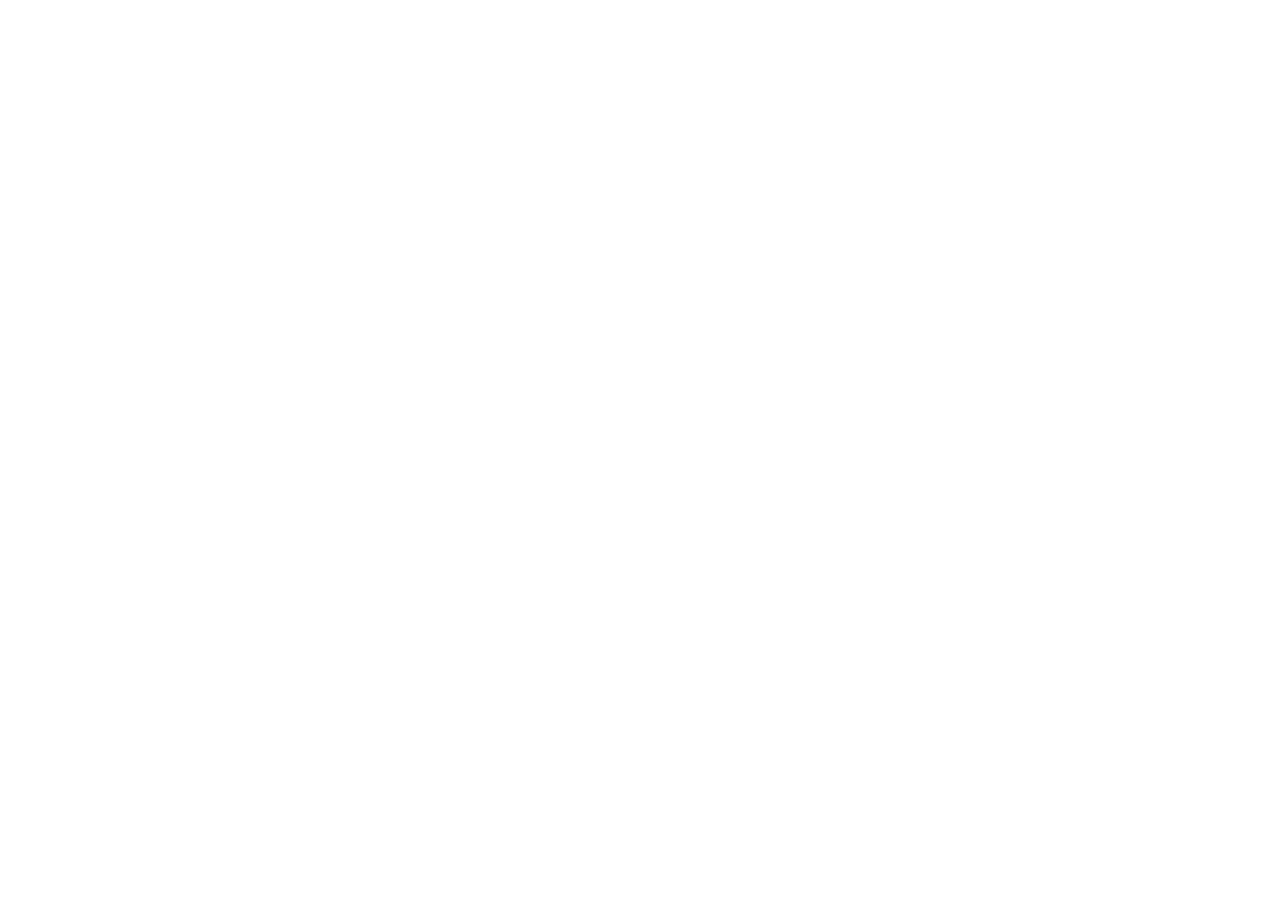
==== src/index.html @ a7508892 "Initial commit" ====
<!DOCTYPE html>
<html lang="en">
  <head>
    <meta charset="UTF-8" />
    <link rel="icon" type="image/svg+xml" href="/favicon.svg" />
    <meta name="viewport" content="width=device-width, initial-scale=1.0" />
    <title>Vanilla App Template</title>
    <link rel="stylesheet" href="./css/styles.css" />
  </head>
  <body>
    <load src="./partials/header.html" icon-path="img/sprite.svg#logo" />

    <main>
      <!-- Loads the specified .html file -->
      <load src="./partials/vite-promo.html" />
      <load src="./partials/badges.html" />
    </main>

    <load src="./partials/footer.html" />

    <script type="module" src="./main.js"></script>
  </body>
</html>
---- src/css/styles.css ----
/**
  |============================
  | include css partials with
  | default @import url()
  |============================
*/
/* Common styles */
@import url('./reset.css');
@import url('./base.css');
@import url('./container.css');
@import url('./animations.css');

/* Sections style */
@import url('./header.css');
@import url('./vite-promo.css');
@import url('./badges.css');
@import url('./back-link.css');
@import url('./footer.css');
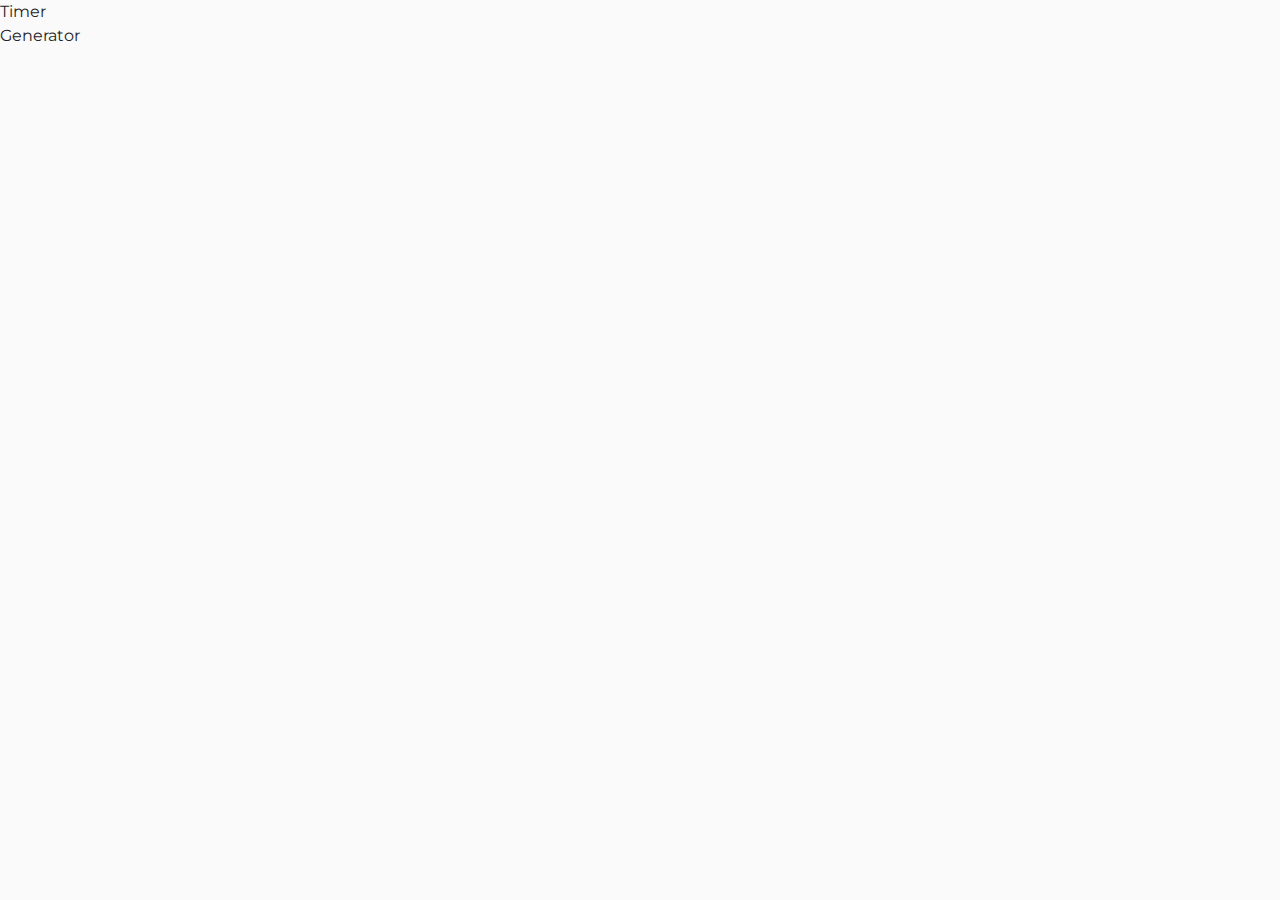
==== commit 6f9b2081: "task 1" ====
--- a/src/index.html
+++ b/src/index.html
@@ -1,23 +1,15 @@
 <!DOCTYPE html>
 <html lang="en">
-  <head>
-    <meta charset="UTF-8" />
-    <link rel="icon" type="image/svg+xml" href="/favicon.svg" />
-    <meta name="viewport" content="width=device-width, initial-scale=1.0" />
-    <title>Vanilla App Template</title>
-    <link rel="stylesheet" href="./css/styles.css" />
-  </head>
-  <body>
-    <load src="./partials/header.html" icon-path="img/sprite.svg#logo" />
-
-    <main>
-      <!-- Loads the specified .html file -->
-      <load src="./partials/vite-promo.html" />
-      <load src="./partials/badges.html" />
-    </main>
-
-    <load src="./partials/footer.html" />
-
-    <script type="module" src="./main.js"></script>
-  </body>
+<head>
+  <meta charset="UTF-8">
+  <meta name="viewport" content="width=device-width, initial-scale=1.0">
+  <title>JS Advanced HW2</title>
+  <link rel="stylesheet" href="./css/styles.css" />
+</head>
+<body>
+  <ul class='main-page-ul'>
+    <li><a href="./1-timer.html">Timer</a></li>
+    <li><a href="./2-snackbar.html">Generator</a></li>
+  </ul>
+</body>
 </html>
--- a/src/css/styles.css
+++ b/src/css/styles.css
@@ -16,3 +16,4 @@
 @import url('./badges.css');
 @import url('./back-link.css');
 @import url('./footer.css');
+@import url('./timer.css');
